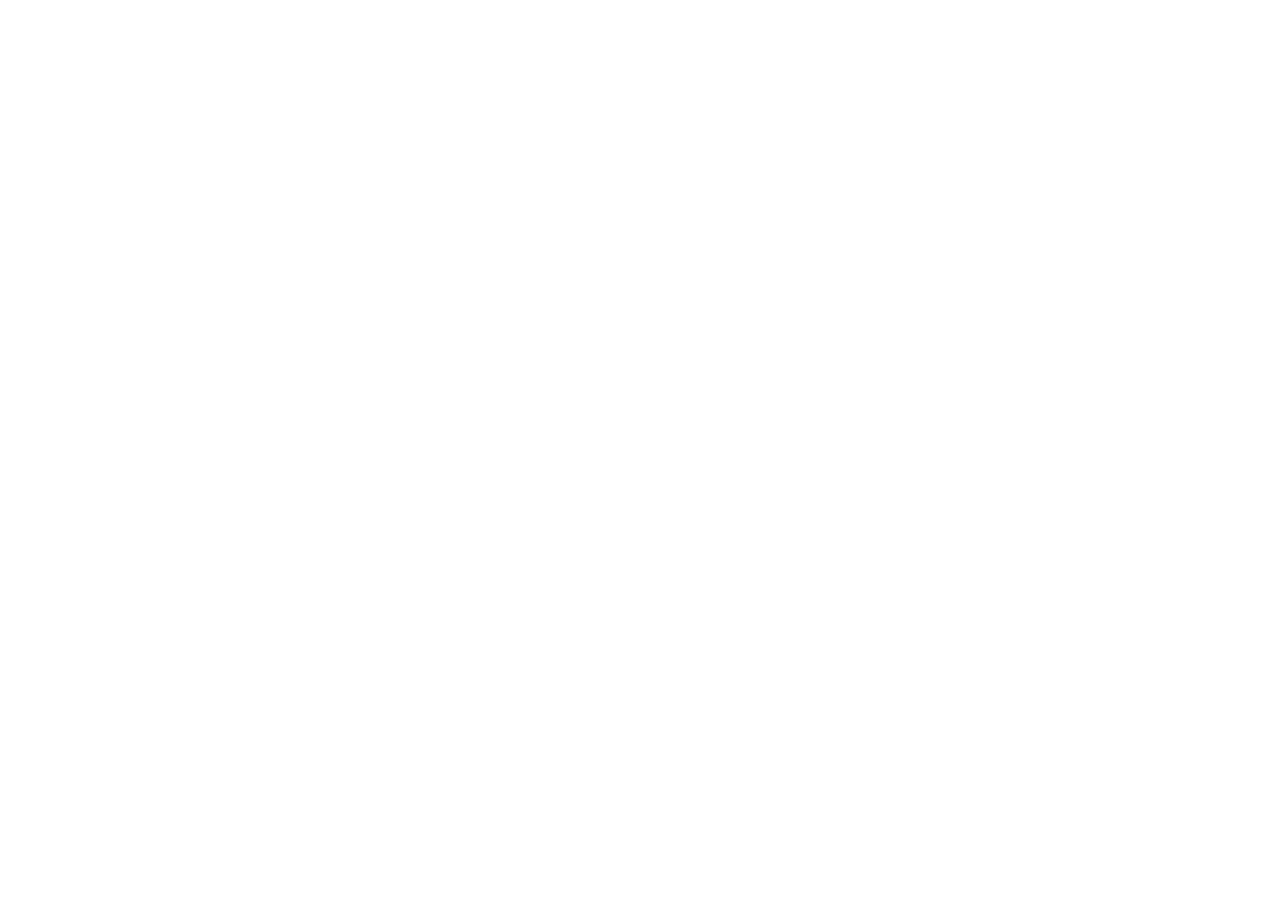
==== index.html @ bc75cdc0 "Moved to /root" ====
<!-- 
    Name: William Grate
    Date: 09/25/22
-->

<!-- 
    HTML Requirements
    Create a well-formed, semantically correct html page. Include appropriate wireframe tags.
    Include a div to wrap all content in the body.
    Review the list of required items below, incorporating them into your JavaScript game.
    meta viewport tag should be added. <meta name="viewport" content="width=device-width, initial-scale=1.0">
-->


<!DOCTYPE HTML>
<html lang="en">
    <head>
        <title>Title</title>
        <meta charset="utf-8">
        <meta name="viewport" content="width=device-width initial-scale=1">
        <link rel="stylesheet" type="text/css" href="style.css">
    </head>
    <body>
        <div id="wrapper">
            <header></header>
            <main></main>
        </div>
    </body>
</html>
---- style.css ----
/* 
    Name: William Grate
    Date: 11/5/22
*/

/* Styling will be addded later in development. */

/* 
    CSS Requirements
    "Write CSS to add a pleasing and responsive web site per the details below as well as the amount of time and effort you want to put into this."
    Set the width of wrapper div to less than 100% and center the div.
    All measurements should be flexible. (em and % or other responsive units of measure).
    Images should be flexible. e.g. { max-width: 100% }, no height= or width= attributes in html. Incorporate at least two images in your game!

    At least 2 media queries for Tablets/Phones. Either mobile first or traditional first works.
*/
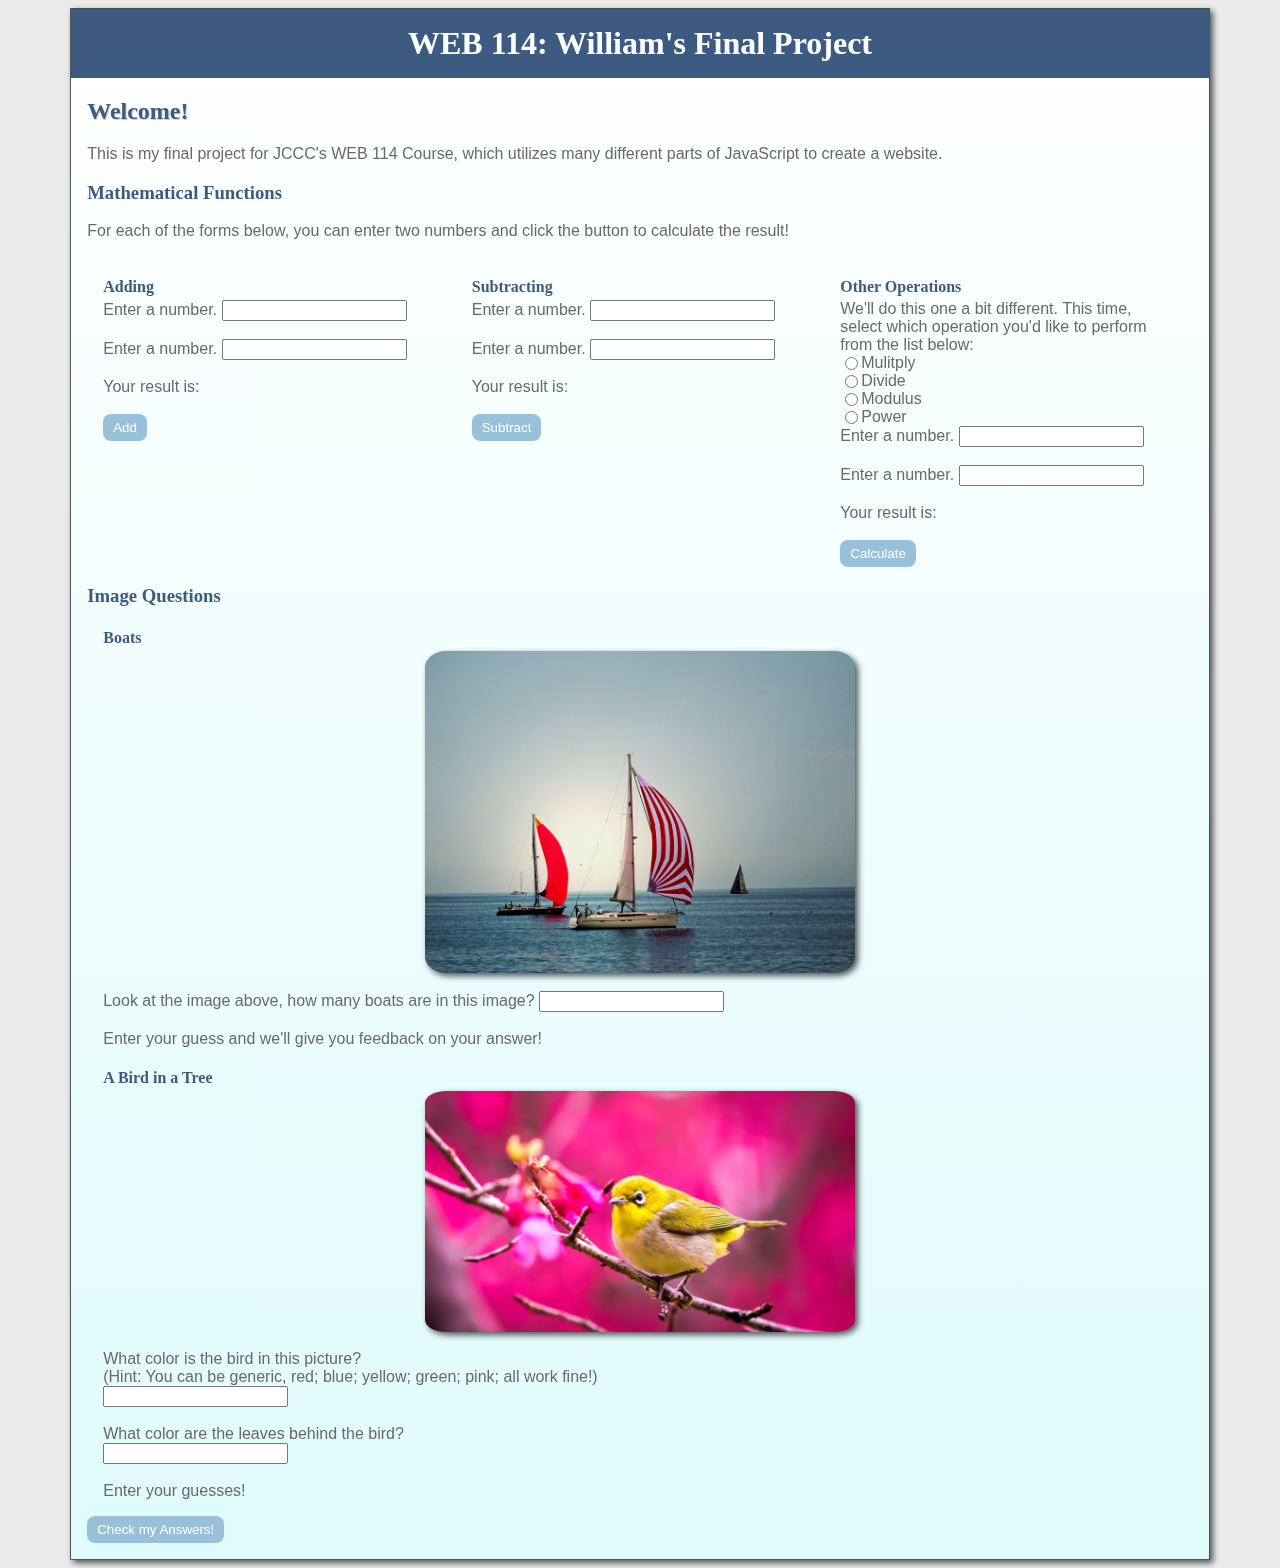
==== commit f2afad4f: "Final Project" ====
--- a/index.html
+++ b/index.html
@@ -1,29 +1,137 @@
 <!-- 
     Name: William Grate
-    Date: 09/25/22
+    Date: 11/8/22
 -->
 
 <!-- 
     HTML Requirements
-    Create a well-formed, semantically correct html page. Include appropriate wireframe tags.
-    Include a div to wrap all content in the body.
-    Review the list of required items below, incorporating them into your JavaScript game.
-    meta viewport tag should be added. <meta name="viewport" content="width=device-width, initial-scale=1.0">
+    Create a well-formed, semantically correct html page. Include appropriate wireframe tags.   DONE
+    Include a div to wrap all content in the body.  DONE
+    meta viewport tag should be added. <meta name="viewport" content="width=device-width, initial-scale=1.0">   DONE
 -->
 
 
 <!DOCTYPE HTML>
 <html lang="en">
     <head>
-        <title>Title</title>
+        <title>WEB 114 Final</title>
         <meta charset="utf-8">
         <meta name="viewport" content="width=device-width initial-scale=1">
         <link rel="stylesheet" type="text/css" href="style.css">
     </head>
     <body>
         <div id="wrapper">
-            <header></header>
-            <main></main>
-        </div>
+            <header><h1>WEB 114: William's Final Project</h1></header>
+            <main>
+                <h2>Welcome!</h2>
+                <p>This is my final project for JCCC's WEB 114 Course, which utilizes many different parts of JavaScript to create a website.</p>
+                
+                <h3>Mathematical Functions</h3>
+                <p>For each of the forms below, you can enter two numbers and click the button to calculate the result!</p>
+                <div class="flow"> <!-- Math Div -->
+                    <form>
+                        <!-- Adding two numbers -->
+                        <h4>Adding</h4>
+                        <label>
+                            Enter a number.
+                            <input id="addNumOne" type="number">
+                        </label>
+                        <br>
+                        <label>
+                            Enter a number.
+                            <input id="addNumTwo" type="number">
+                        </label>
+                        <br>
+                        <label id="addNumResult" class="q_empty">Your result is:</label>
+                        <br>
+                        <input id="addButton" type="button" value="Add">
+                    </form>
+
+                    <form>
+                        <!-- Subtracting two numbers -->
+                        <h4>Subtracting</h4>
+                        <label>
+                            Enter a number.
+                            <input id="subNumOne" type="number">
+                        </label>
+                        <br>
+                        <label>
+                            Enter a number.
+                            <input id="subNumTwo" type="number">
+                        </label>
+                        <br>
+                        <label id="subNumResult" class="q_empty">Your result is:</label>
+                        <br>
+                        <input id="subButton" type="button" value="Subtract">
+                    </form>
+
+                    <form>
+                        <h4>Other Operations</h4>
+                        <!-- Multiply / Divide two numbers -->
+                        <label>We'll do this one a bit different. This time, select which operation you'd like to perform from the list below:</label>
+                        <div id="operatorList">
+                            <!-- Div for radio buttons -->
+                            <label><input type="radio" name="operation" value="*">Mulitply</label>
+                            <label><input type="radio" name="operation" value="/">Divide</label>
+                            <label><input type="radio" name="operation" value="%">Modulus</label>
+                            <label><input type="radio" name="operation" value="^">Power</label>
+                        </div> <!-- End of Radio Buttons Div -->
+                        <label>
+                            Enter a number.
+                            <input id="otherNumOne" type="number">
+                        </label>
+                        <br>
+                        <label>
+                            Enter a number.
+                            <input id="otherNumTwo" type="number">
+                        </label>
+                        <br>
+                        <label id="otherNumResult" class="q_empty">Your result is:</label>
+                        <br>
+                        <input id="otherButton" type="button" value="Calculate">
+                    </form>
+                </div> <!-- End of Math Div -->
+
+                <h3>Image Questions</h3>
+                <form>
+                    <h4>Boats</h4>
+                    <img src="images\boats.jpg">
+                    <br>
+                    <label>
+                        Look at the image above, how many boats are in this image?
+                        <input id="quest_boat" type="number">
+                    </label>
+                    <br>
+                    <label id="ans_boat" class="q_empty">Enter your guess and we'll give you feedback on your answer!</label>
+                </form>
+
+                <form>
+                    <h4>A Bird in a Tree</h4>
+                    <img src="images\bird.jpg">
+                    <br>
+                    <label>
+                        What color is the bird in this picture?
+                        <br>
+                        (Hint: You can be generic, red; blue; yellow; green; pink; all work fine!)
+                        <br>
+                        <input id="quest_bird_0">
+                    </label>
+                    <br>
+                    <label>
+                        What color are the leaves behind the bird?
+                        <br>
+                        <input id="quest_bird_1">
+                    </label>
+                    <br>
+                    <label id="ans_bird" class="q_empty">Enter your guesses!</label>
+                </form>
+
+                <div> <!-- Ending Div -->
+                    <p id="ans_check_result"></p>
+                    <input id="ans_check_button" type="button" value="Check my Answers!">
+                </div> <!-- End of Ending Div -->
+            </main>
+        </div> <!-- End of Wrapper Div -->
+        <script src="scripts\main.js"></script>
     </body>
 </html>--- a/style.css
+++ b/style.css
@@ -1,6 +1,6 @@
 /* 
     Name: William Grate
-    Date: 11/5/22
+    Date: 11/8/22
 */
 
 /* Styling will be addded later in development. */
@@ -8,9 +8,185 @@
 /* 
     CSS Requirements
     "Write CSS to add a pleasing and responsive web site per the details below as well as the amount of time and effort you want to put into this."
-    Set the width of wrapper div to less than 100% and center the div.
-    All measurements should be flexible. (em and % or other responsive units of measure).
-    Images should be flexible. e.g. { max-width: 100% }, no height= or width= attributes in html. Incorporate at least two images in your game!
+    Set the width of wrapper div to less than 100% and center the div.  DONE
+    All measurements should be flexible. (em and % or other responsive units of measure).   DONE
+    Images should be flexible. e.g. { max-width: 100% }, no height= or width= attributes in html.   DONE
+    Incorporate at least two images in your game!   DONE
 
     At least 2 media queries for Tablets/Phones. Either mobile first or traditional first works.
-*/+*/
+
+/* 
+Colors
+3d5a80
+98c1d9
+e0fbfc
+ee6c4d
+293241
+*/
+
+/* General Styles */
+/* Headers */
+header
+    {
+        color: #FFFFFF;
+        background-color: #3d5a80;
+        text-align: center;
+    }
+
+h1
+    {
+        font-family: Georgia, "Times New Roman", serif;
+        margin-top: 0;
+        margin-bottom: 0;
+        padding-top: 0.5em;
+        padding-bottom: 0.5em;
+    }
+
+h2
+    {
+        color: #3d5a80;
+        font-family: Georgia, "Times New Roman", serif;
+        text-shadow: 1px 1px #CCCCCC;
+    }
+
+h3
+    {
+        color: #3d5a80;
+        font-family: Georgia, "Times New Roman", serif;
+    }
+
+h4
+    {
+        font-family: Georgia, "Times New Roman", serif;
+        color: #3d5a80;
+        margin-bottom: 0.25em;
+    }
+
+/* Body and Main Elements */
+body
+    {
+        color: #696969;
+        background: #EAEAEA;
+        font-family: Arial, Helvetica, sans-serif;
+    }
+
+main
+    {
+        margin: 1em;
+    }
+
+/* Forms */
+input[type="button"]
+    {
+        background-color: #98c1d9;
+        border: none;
+        color: white;
+        padding: 6px 10px;
+        text-align: center;
+        border-radius: 8px;
+    }
+
+input[type="button"]:hover
+    {
+        background-color: #ee6c4d;
+    }
+
+label
+    {
+        margin: 0em;
+        padding: 0em;
+    }
+
+img
+    {
+        max-width: 40%;
+        max-height: 10%;
+        border-radius: 5%;
+        filter: drop-shadow(3px 3px 3px #4C5355);
+        margin: auto;
+        display: block;
+    }
+
+
+/* Classes / IDs */
+/* Question-Related */
+.q_wrong
+    {
+        color: #ee3224;
+    }
+
+.q_correct
+    {
+        color: #5d9732;
+    }
+
+/* Other */
+#wrapper
+    {
+        /* Div that wraps around all content within <body> */
+        /* Background */
+        background-color: #FFFFFF;
+        background: linear-gradient(0deg, #e0fbfc 0%, #FFFFFF 100%);
+        background-repeat: no-repeat;
+    }
+
+/* Media Queries */
+/* Medium Displays */
+@media screen and (min-width: 600px)
+    {
+        form
+            {
+                margin-left: 1em;
+                margin-right: 1em;
+                flex: 1;
+            }
+        
+        input[type=radio]
+            {
+                float: left;
+            }
+            
+        label
+            {
+                display: block;
+            }
+        
+        form::after
+            {
+                content: "";
+                clear: both;
+                display: table;
+            }
+
+
+        .flow
+            {
+                display: flex;
+                flex-direction: row;
+            }
+        
+        .flow h3
+            {
+                text-align: center;
+            }
+    }
+
+/* Large Displays */
+@media screen and (min-width: 1024px)
+    {
+        #wrapper
+            {
+                /* Div that wraps around all content within <body> */
+                /* Center Div */
+                margin: auto;
+                width: 90%;
+                /* Background */
+                background: linear-gradient(0deg, #e0fbfc 0%, #FFFFFF 100%);
+                background-repeat: no-repeat;
+                
+                /* Border */
+                border: 1px solid #4C5355;
+                filter: drop-shadow(3px 3px 3px #4C5355);
+            }
+    }